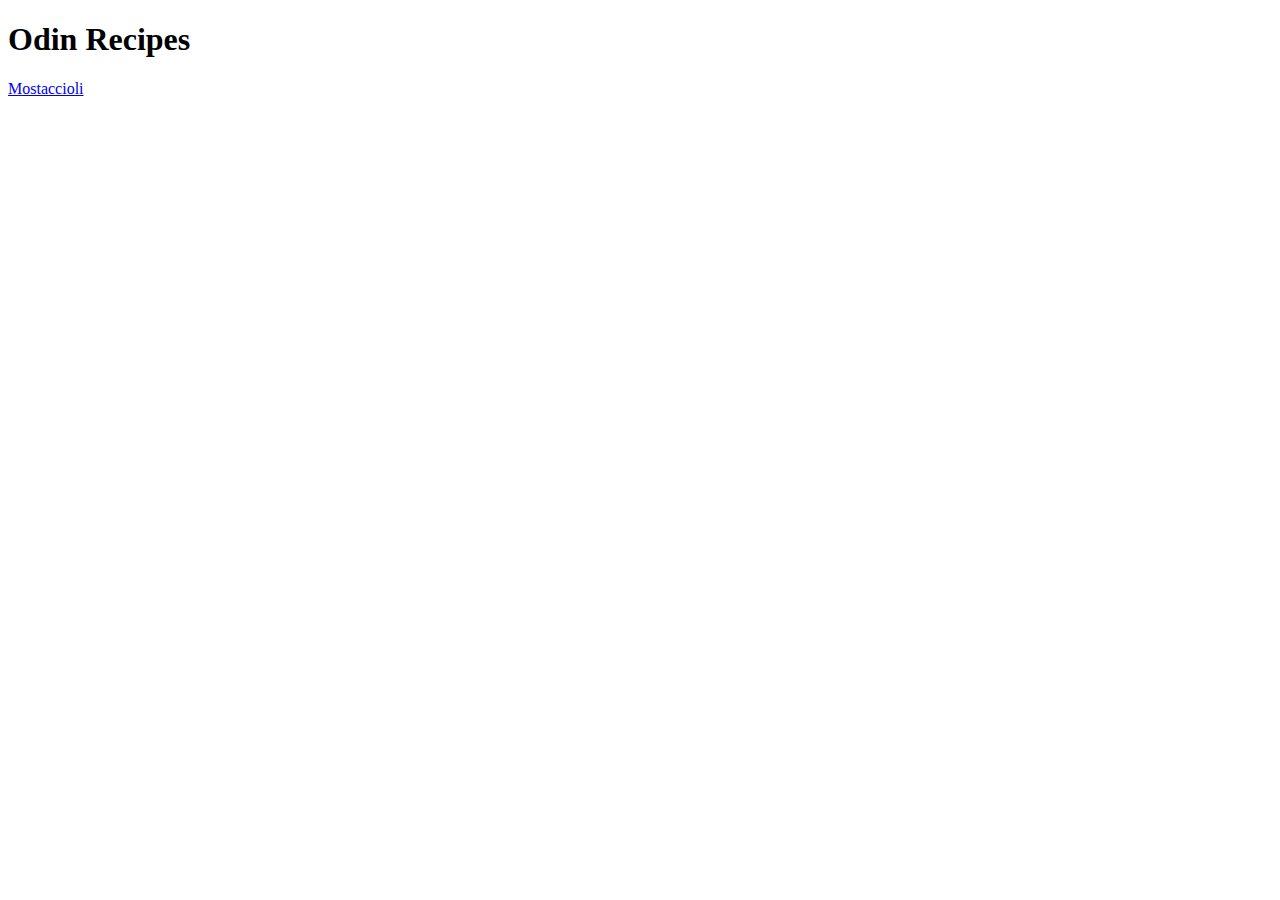
==== index.html @ a39d234d "Homepage started with one recipe" ====
<!--Main Index Page For My Recipes Website-->
<!DOCTYPE html>

<html lang="en">
    <head>
        <meta charset="UTF-8">
        <title>Odin Recipes Homepage</title>
    </head>
    
    <body>
        <h1>Odin Recipes</h1>

        <a href="recipes/mostaccioli.html">Mostaccioli</a>
    </body>

</html>
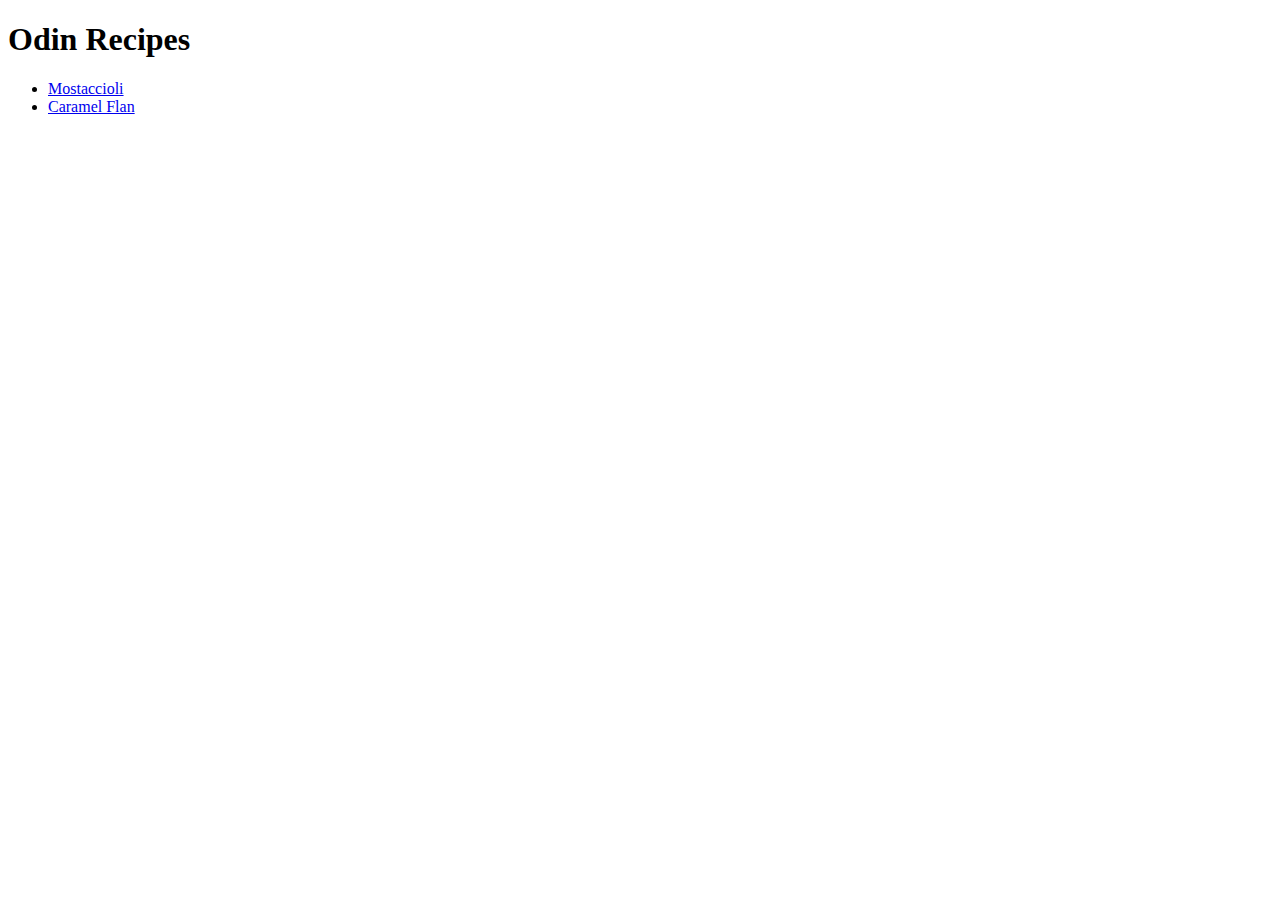
==== commit 2fde8e08: "Finished caramel flan recipe" ====
--- a/index.html
+++ b/index.html
@@ -10,7 +10,11 @@
     <body>
         <h1>Odin Recipes</h1>
 
-        <a href="recipes/mostaccioli.html">Mostaccioli</a>
+        <ul>
+            <li><a href="recipes/mostaccioli.html">Mostaccioli</a></li>
+            <li><a href="recipes/caramelFlan.html">Caramel Flan</a></li>
+            
+
     </body>
 
 </html>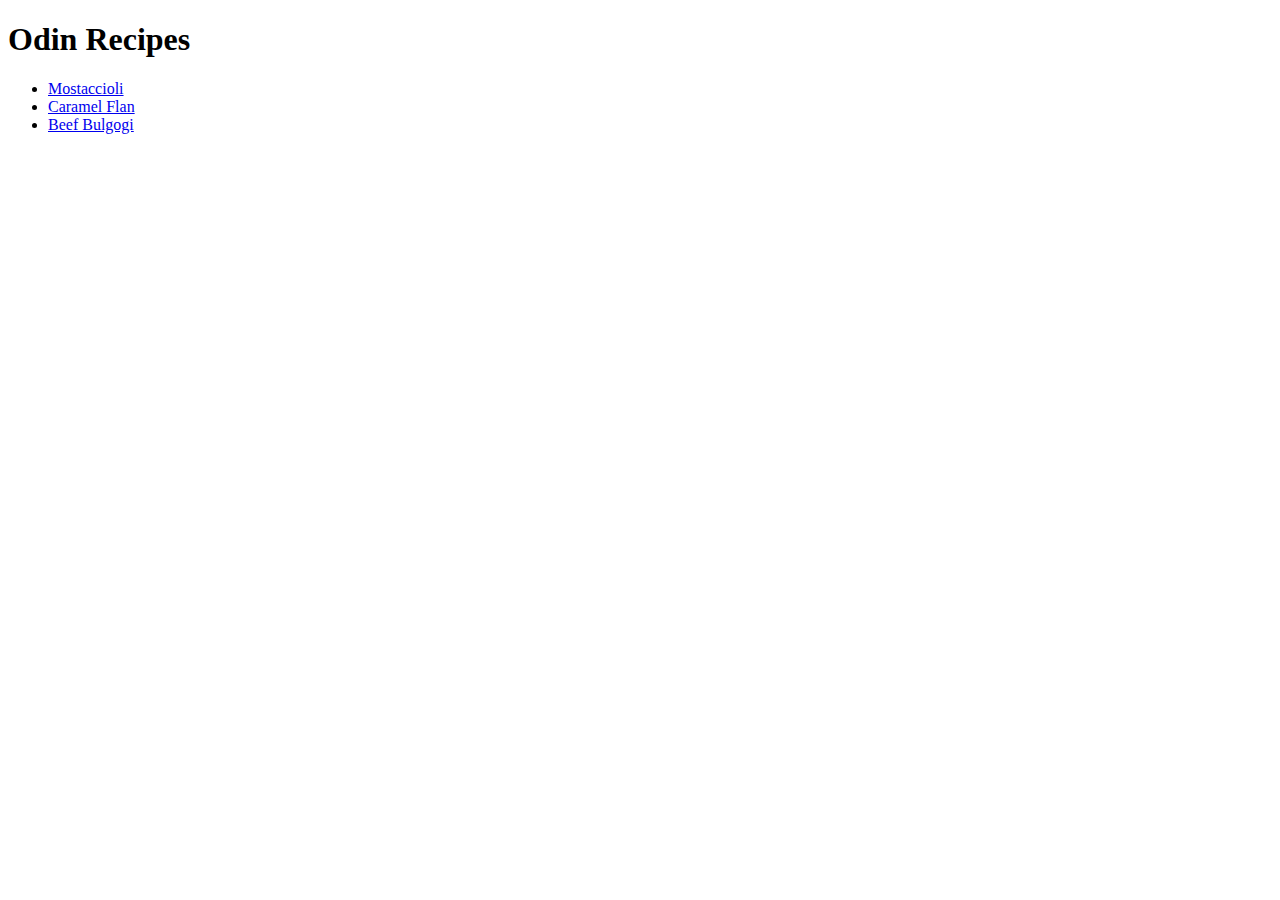
==== commit f6189cb7: "Finished Website with 3rd Recipe" ====
--- a/index.html
+++ b/index.html
@@ -11,9 +11,10 @@
         <h1>Odin Recipes</h1>
 
         <ul>
-            <li><a href="recipes/mostaccioli.html">Mostaccioli</a></li>
-            <li><a href="recipes/caramelFlan.html">Caramel Flan</a></li>
-            
+            <li><a href="./recipes/mostaccioli.html">Mostaccioli</a></li>
+            <li><a href="./recipes/caramelFlan.html">Caramel Flan</a></li>
+            <li><a href="./recipes/bulgogi.html">Beef Bulgogi</a></li>
+        </ul>
 
     </body>
 
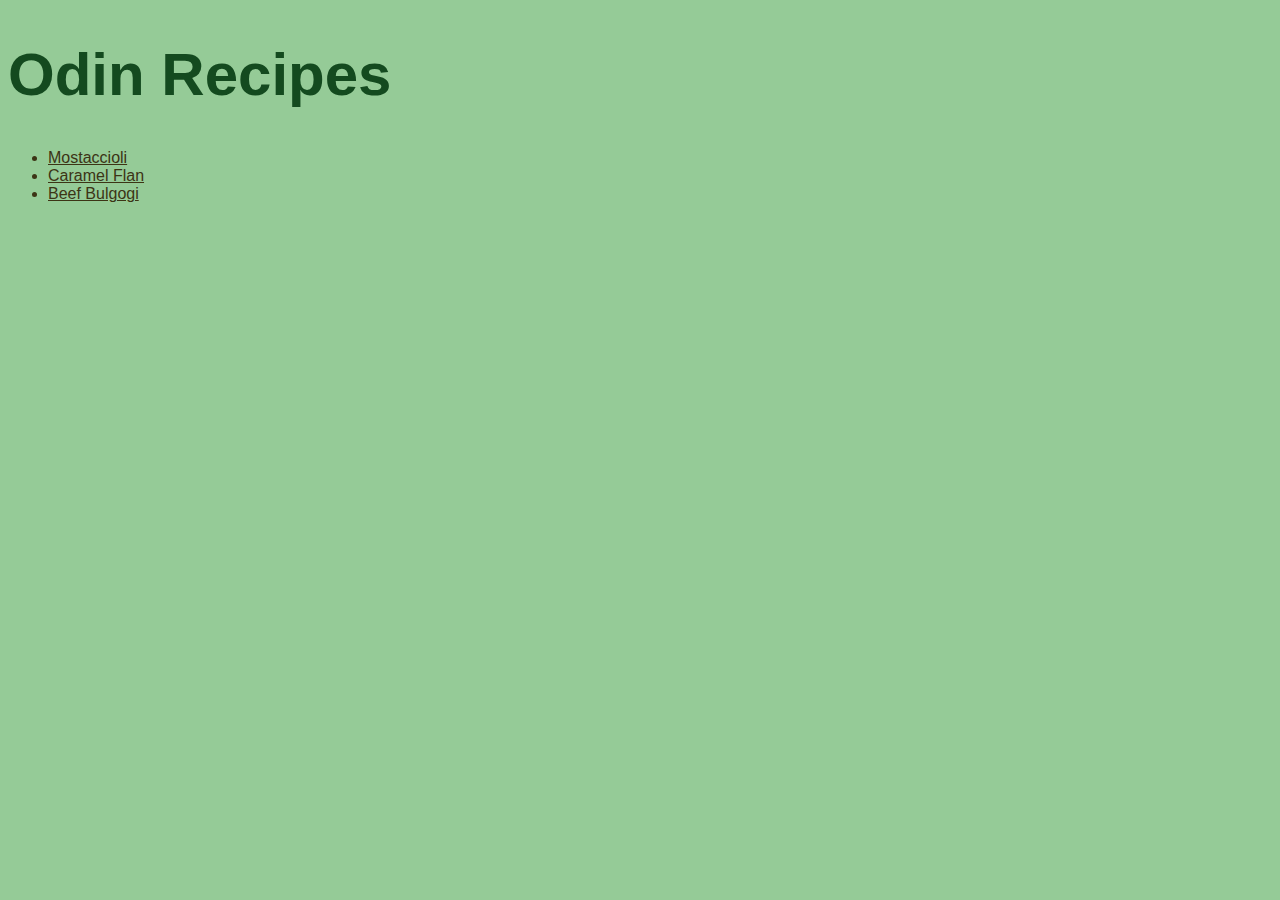
==== commit f2034bec: "Made website green" ====
--- a/index.html
+++ b/index.html
@@ -4,11 +4,14 @@
 <html lang="en">
     <head>
         <meta charset="UTF-8">
+        <meta http-equiv="X-UA-Compatible" content="IE=edge">
+        <meta name="viewport" content="width=device-width, initial-scale=1.0">
         <title>Odin Recipes Homepage</title>
+        <link rel="stylesheet" href="styles.css">
     </head>
     
     <body>
-        <h1>Odin Recipes</h1>
+        <h1 class ="heading">Odin Recipes</h1>
 
         <ul>
             <li><a href="./recipes/mostaccioli.html">Mostaccioli</a></li>
--- a/styles.css
+++ b/styles.css
@@ -0,0 +1,12 @@
+/*Styles for Recipe Webstite*/
+*{
+    background-color: rgb(149, 203, 151);
+    font-family: Arial, Helvetica, sans-serif;
+    color: rgb(60, 52, 21);
+    text-align: left;
+}
+.heading {
+    color: rgb(20, 74, 31);
+    font-size: 60px;
+
+}
